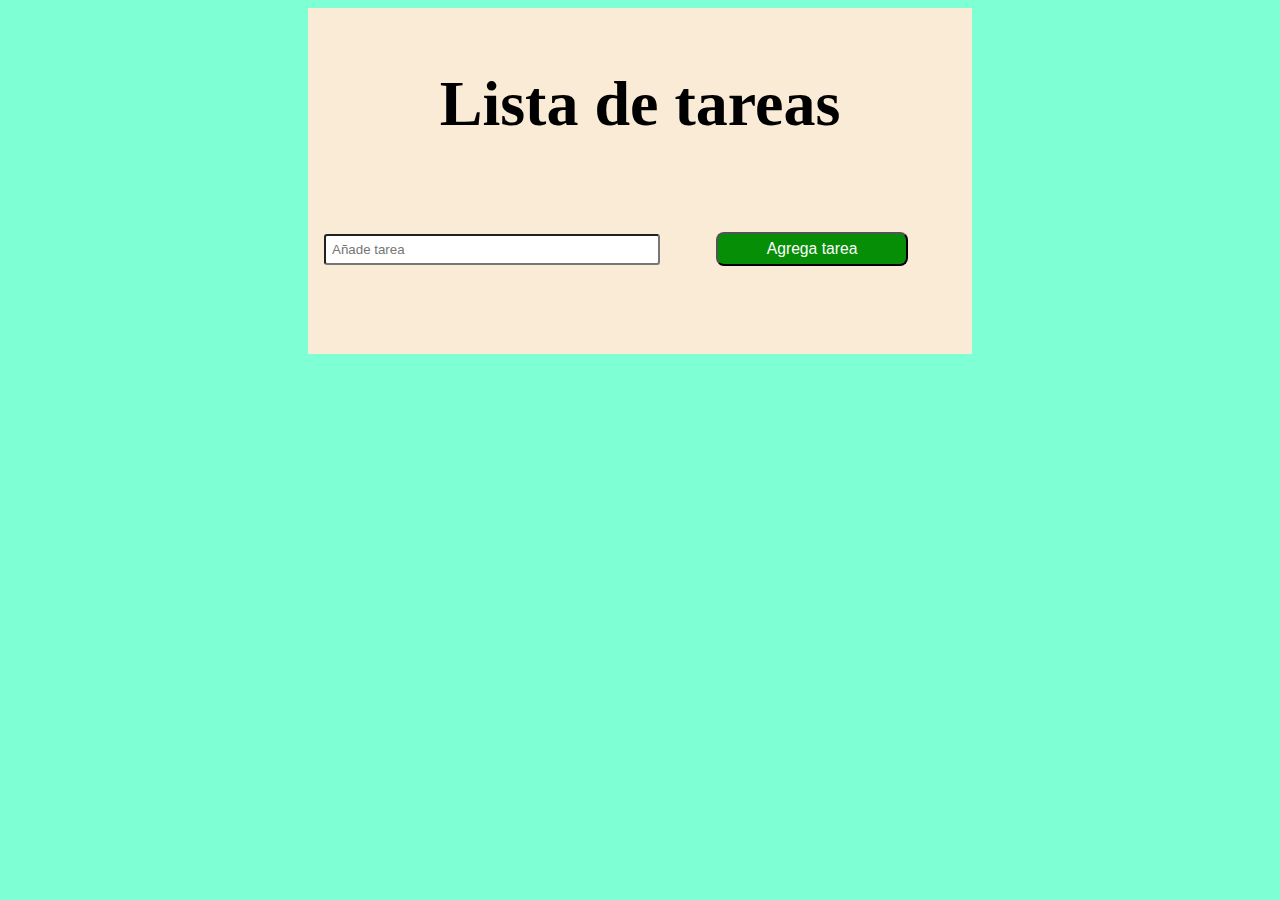
==== Proyecto 4 extra/index.html @ f0efd5d4 "Proyecto 4 terminado" ====
<!DOCTYPE html>
<html lang="es">
<head>
    <meta charset="UTF-8">
    <meta name="viewport" content="width=device-width, initial-scale=1.0">
    <title>Agregar tareas</title>
    <link rel="stylesheet" href="./CSS/style.css">
    <script src="./JS/script.js" defer type="text/javascript"></script>
</head>
<body id="cuerpo" class="cuerpo">
    <main id = "principal" class = principal>
            <section class="principal__inicio">
                <h1 id="principal__inicio__titulo">Lista de tareas</h1>
                <input type="text" id="principal__inicio__texto" class="principal__inicio__texto" placeholder="Añade tarea">
                <button id="principal__inicio__boton" class="principal__inicio__boton">Agrega tarea</button>
                <ul id="Lista" class="principal__inicio__lista"></ul>
            </section>
        </header>
    </main>
    
</body>
</html>
---- Proyecto 4 extra/CSS/style.css ----
body{
    background-color: aquamarine;
}

ul{
    list-style-type: none;
    font-size: 1.5rem;
}

li{
    margin: 1rem;
}

.principal{
    background-color: aquamarine;
    font-size: 2rem;
    display: flex;
    align-items: center;
}

.principal__inicio{
    background-color: antiquewhite;
    text-align: center;
    margin: auto;
    padding: 1rem;
}

.principal__inicio__titulo{
    font-size: 1rem;
    align-items: center;
    display: flex;
    color: black;
}

.principal__inicio__texto{
    width: 20rem;
    padding: 0.38rem;
    border-radius: 0.20rem;
}

.principal__inicio__boton{
    background-color: rgb(7, 142, 7);
    color: white;
    border-radius: 0.5rem;
    margin: 3rem;
    padding: 0.38rem;
    width: 12rem;
    font-size: 0.98rem;
}

.borrar_btn{
    background-color: red;
    color: white;
}

li{
    display: flex;
    flex-direction: row;
    align-items: center;
    justify-content: space-evenly;
}
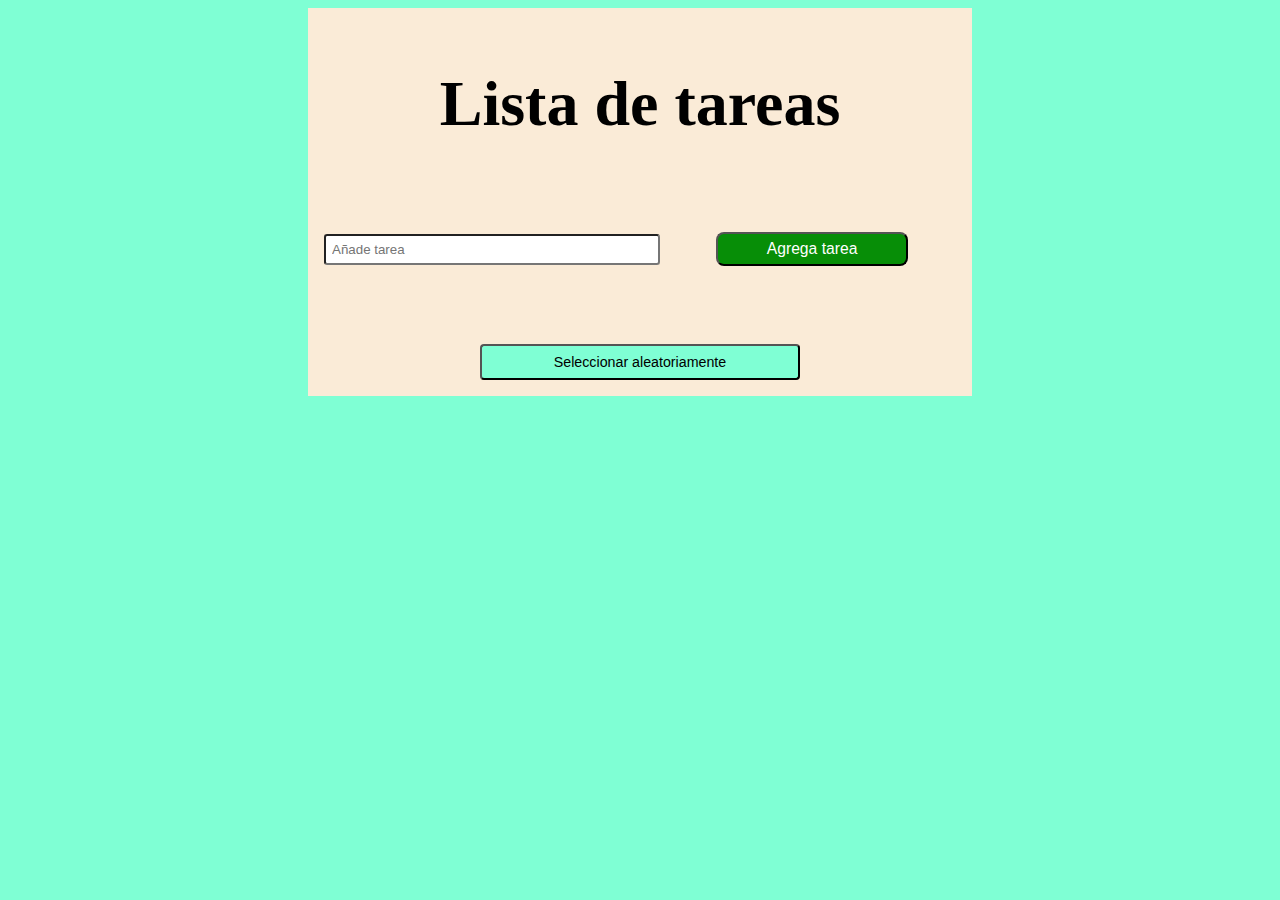
==== commit aff18853: "Proyecto 5 terminado" ====
--- a/Proyecto 4 extra/index.html
+++ b/Proyecto 4 extra/index.html
@@ -14,6 +14,7 @@
                 <input type="text" id="principal__inicio__texto" class="principal__inicio__texto" placeholder="Añade tarea">
                 <button id="principal__inicio__boton" class="principal__inicio__boton">Agrega tarea</button>
                 <ul id="Lista" class="principal__inicio__lista"></ul>
+                <button id="principal__inicio__aleatorio" class="principal__inicio__aleatorio">Seleccionar aleatoriamente</button>
             </section>
         </header>
     </main>
--- a/Proyecto 4 extra/CSS/style.css
+++ b/Proyecto 4 extra/CSS/style.css
@@ -57,5 +57,17 @@
     display: flex;
     flex-direction: row;
     align-items: center;
-    justify-content: space-evenly;
+    justify-content: space-between;
+}
+
+.principal__inicio__aleatorio{
+    background-color: aquamarine;
+    width: 20rem;
+    font-size: 0.89rem;
+    border-radius: 0.25rem;
+    padding: 0.5rem;
+}
+
+.seleccionado{
+    background-color: yellow;
 }